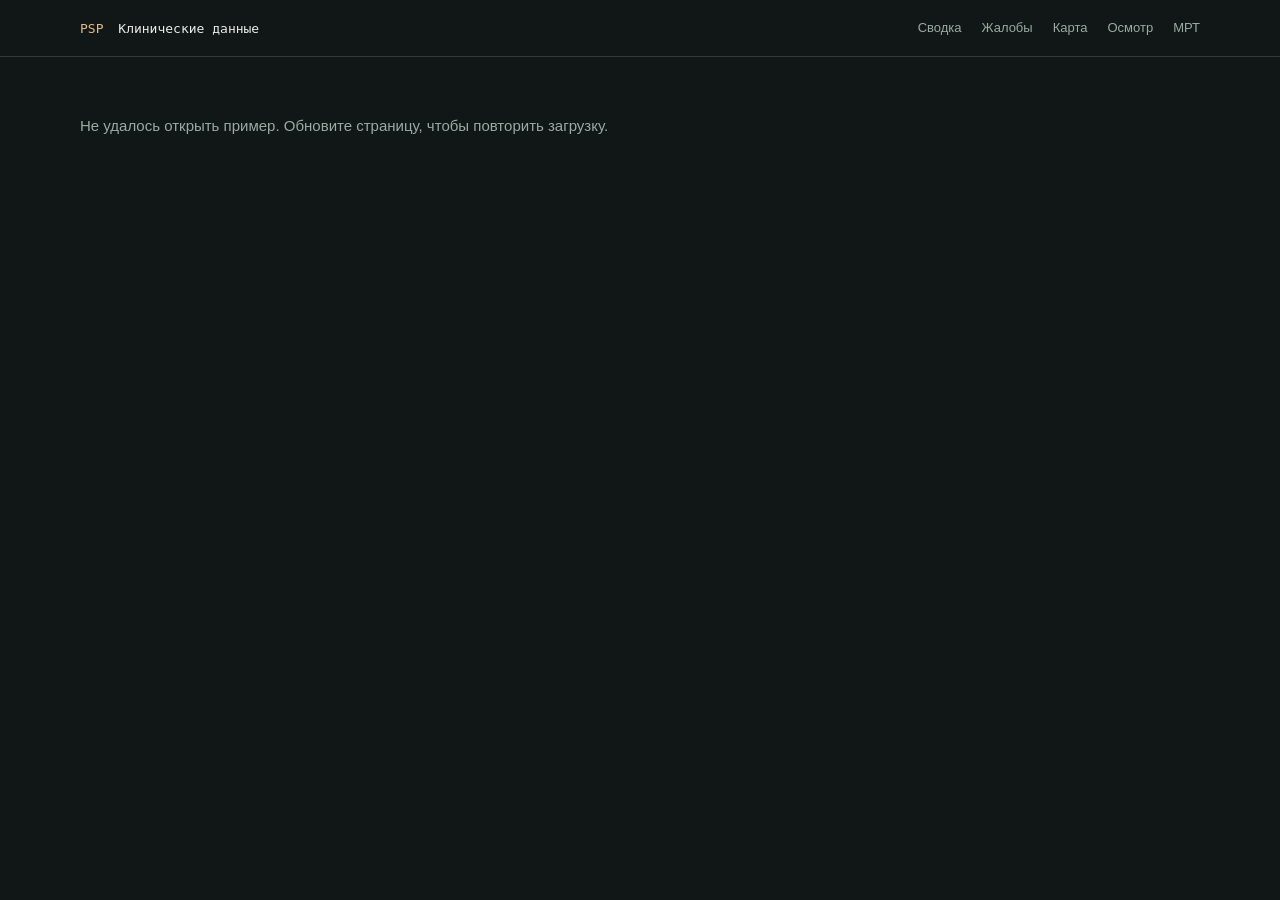
==== src/ai_spine_med/review_web/psp_demo/index.html @ c8e82931 "Publish a synthetic PSP summary demo" ====
<!doctype html>
<html lang="ru">
<head>
  <meta charset="utf-8">
  <meta name="viewport" content="width=device-width, initial-scale=1">
  <meta name="color-scheme" content="dark">
  <meta name="referrer" content="no-referrer">
  <title>Пример сводки · PSP</title>
  <link rel="stylesheet" href="demo.css">
  <script src="demo.js" defer></script>
</head>
<body>
  <header class="topbar">
    <a class="brand" href="#summary">PSP <span>Клинические данные</span></a>
    <nav aria-label="Разделы примера">
      <a href="#summary">Сводка</a>
      <a href="#complaints">Жалобы</a>
      <a href="#map">Карта</a>
      <a href="#exam">Осмотр</a>
      <a href="#mri">МРТ</a>
    </nav>
  </header>
  <main>
    <p id="loading" class="loading" role="status">Загружаю сводку…</p>
    <div id="demo" hidden>
      <header class="intro">
        <span class="eyebrow">Пример обследования</span>
        <h1 id="title">Пример сводки обследования</h1>
        <p id="context">Жалобы, отметки на карте и результаты осмотра вымышлены. МРТ показано в виде результатов исследовательского анализа.</p>
      </header>
      <div class="overview">
        <section id="summary" class="panel summary" aria-labelledby="summary-title">
          <h2 id="summary-title">Общая сводка</h2>
          <ul id="summary-list" class="findings"></ul>
        </section>
        <section id="mri" class="panel mri" aria-labelledby="mri-heading">
          <span class="eyebrow">Результат модели</span>
          <h2 id="mri-heading">МРТ поясничного отдела</h2>
          <p id="mri-title" class="muted" hidden></p>
          <ul id="mri-findings" class="findings"></ul>
          <ul id="mri-unassessed" class="findings muted" hidden></ul>
          <p class="muted">Источник серии — <a href="https://www.kaggle.com/competitions/rsna-2024-lumbar-spine-degenerative-classification">RSNA 2024 Lumbar Spine Degenerative Classification Challenge</a>.</p>
        </section>
      </div>
      <div class="details">
        <section id="complaints" class="panel" aria-labelledby="complaints-title">
          <span class="eyebrow">Со слов пациента</span>
          <h2 id="complaints-title">Жалобы и анамнез</h2>
          <dl id="complaints-list"></dl>
        </section>
        <section id="map" class="panel" aria-labelledby="map-title">
          <span class="eyebrow">Отметки пациента</span>
          <h2 id="map-title">Карта симптомов</h2>
          <div id="body-views" class="body-views"></div>
          <ul class="map-legend" aria-label="Обозначения карты">
            <li class="pain">Боль</li>
            <li class="numbness">Онемение</li>
            <li class="weakness">Субъективная слабость</li>
          </ul>
          <ul id="map-list" class="findings compact" aria-label="Отметки на карте"></ul>
        </section>
      </div>
      <section id="exam" class="panel" aria-labelledby="exam-title">
        <span class="eyebrow">Ручной ввод</span>
        <h2 id="exam-title">Неврологический осмотр</h2>
        <table>
          <thead><tr><th scope="col">Проба</th><th scope="col">Слева</th><th scope="col">Справа</th></tr></thead>
          <tbody id="exam-rows"></tbody>
        </table>
      </section>
    </div>
  </main>
</body>
</html>
---- src/ai_spine_med/review_web/psp_demo/demo.css ----
:root {
  color-scheme: dark;
  --page: #111716;
  --panel: #181f1d;
  --line: #303b37;
  --text: #e8ece8;
  --muted: #9ca9a2;
  --accent: #e5b986;
  --pain: #e9a17c;
  --numbness: #9ebfe9;
  --weakness: #c7a8e1;
  --mono: ui-monospace, "SFMono-Regular", Consolas, monospace;
  font-family: -apple-system, BlinkMacSystemFont, "Segoe UI", sans-serif;
  background: var(--page);
  color: var(--text);
}

* { box-sizing: border-box; }
html { scroll-padding-top: 22px; }
body { margin: 0; font-size: 15px; line-height: 1.55; }
[hidden] { display: none !important; }
a { color: var(--muted); text-decoration: none; }
a:hover { color: var(--accent); }
a:focus-visible { outline: 2px solid var(--accent); outline-offset: 4px; }

.topbar {
  display: flex;
  justify-content: space-between;
  align-items: center;
  gap: 22px;
  padding: 18px max(22px, calc((100% - 1120px) / 2));
  border-bottom: 1px solid var(--line);
}

.brand { color: var(--accent); font: 13px var(--mono); white-space: nowrap; }
.brand span { color: var(--text); margin-left: 7px; }
nav { display: flex; flex-wrap: wrap; gap: 8px 20px; font-size: 13px; }
main { max-width: 1164px; padding: 42px 22px 54px; margin: 0 auto; }
.loading, .context, .muted { color: var(--muted); }
.intro { max-width: 740px; margin-bottom: 28px; }
.intro p { margin: 12px 0 0; color: var(--muted); }
.eyebrow {
  display: block;
  margin-bottom: 9px;
  color: var(--accent);
  font: 11px/1.4 var(--mono);
  letter-spacing: .08em;
  text-transform: uppercase;
}

h1, h2 { margin: 0; font-weight: 500; line-height: 1.13; }
h1 { font-size: clamp(32px, 5vw, 50px); letter-spacing: -.04em; }
h2 { font-size: 23px; letter-spacing: -.025em; }
.overview, .details { display: grid; gap: 14px; margin-bottom: 14px; }
.overview { grid-template-columns: minmax(0, 1.15fr) minmax(0, 1fr); }
.details { grid-template-columns: minmax(0, 1fr) minmax(0, 1fr); }
.panel {
  min-width: 0;
  padding: 24px 26px;
  background: var(--panel);
  border: 1px solid var(--line);
  overflow-wrap: anywhere;
}
.summary { background: #202923; border-left: 3px solid var(--accent); }
.mri { background: #18231e; }
.findings { margin: 16px 0 0; padding-left: 19px; }
.findings li + li { margin-top: 8px; }
.findings li::marker { color: var(--accent); }
.compact { font-size: 13px; }
dl { margin: 14px 0 0; }
dt { margin-top: 14px; color: var(--muted); font-size: 12px; }
dd { margin: 3px 0 0; }

.body-views { display: grid; grid-template-columns: repeat(2, minmax(0, 1fr)); gap: 10px; margin-top: 16px; }
.body-views figure { margin: 0; padding: 10px 5px; background: #111a16; border: 1px solid var(--line); }
.body-views svg { display: block; width: 100%; max-width: 136px; height: auto; margin: 0 auto; }
.body-views figcaption { text-align: center; font-size: 13px; }
.body-sides { display: block; color: var(--muted); font: 10px/1.6 var(--mono); }
.body-outline { fill: #26352c; stroke: #708779; stroke-width: 3; }
.body-axis { fill: none; stroke: #506458; stroke-width: 2; }
.mark { stroke: #111a16; stroke-width: 3; }
.mark.pain { fill: var(--pain); }
.mark.numbness { fill: var(--numbness); }
.mark.weakness { fill: var(--weakness); }
.map-legend { display: flex; flex-wrap: wrap; gap: 6px 14px; list-style: none; margin: 14px 0 0; padding: 0; color: var(--muted); font-size: 12px; }
.map-legend li::before { content: ""; display: inline-block; vertical-align: 1px; width: 7px; height: 7px; border-radius: 50%; margin-right: 6px; }
.map-legend .pain::before { background: var(--pain); }
.map-legend .numbness::before { background: var(--numbness); }
.map-legend .weakness::before { background: var(--weakness); }

table { width: 100%; table-layout: fixed; border-collapse: collapse; margin-top: 14px; text-align: left; font-size: 14px; }
th, td { padding: 10px 8px; vertical-align: top; border-bottom: 1px solid var(--line); }
thead { color: var(--muted); }
th:first-child { width: 44%; padding-left: 0; }
th { font-weight: 500; }
tr:last-child td, tbody tr:last-child th { border-bottom: 0; }

@media (max-width: 680px) {
  .topbar { flex-direction: column; align-items: flex-start; gap: 10px; padding: 15px 16px; }
  nav { gap: 5px 16px; }
  main { padding: 28px 14px 36px; }
  .overview, .details { grid-template-columns: 1fr; }
  .panel { padding: 19px 17px; }
  th, td { padding-right: 4px; padding-left: 4px; }
  table { font-size: 13px; }
}
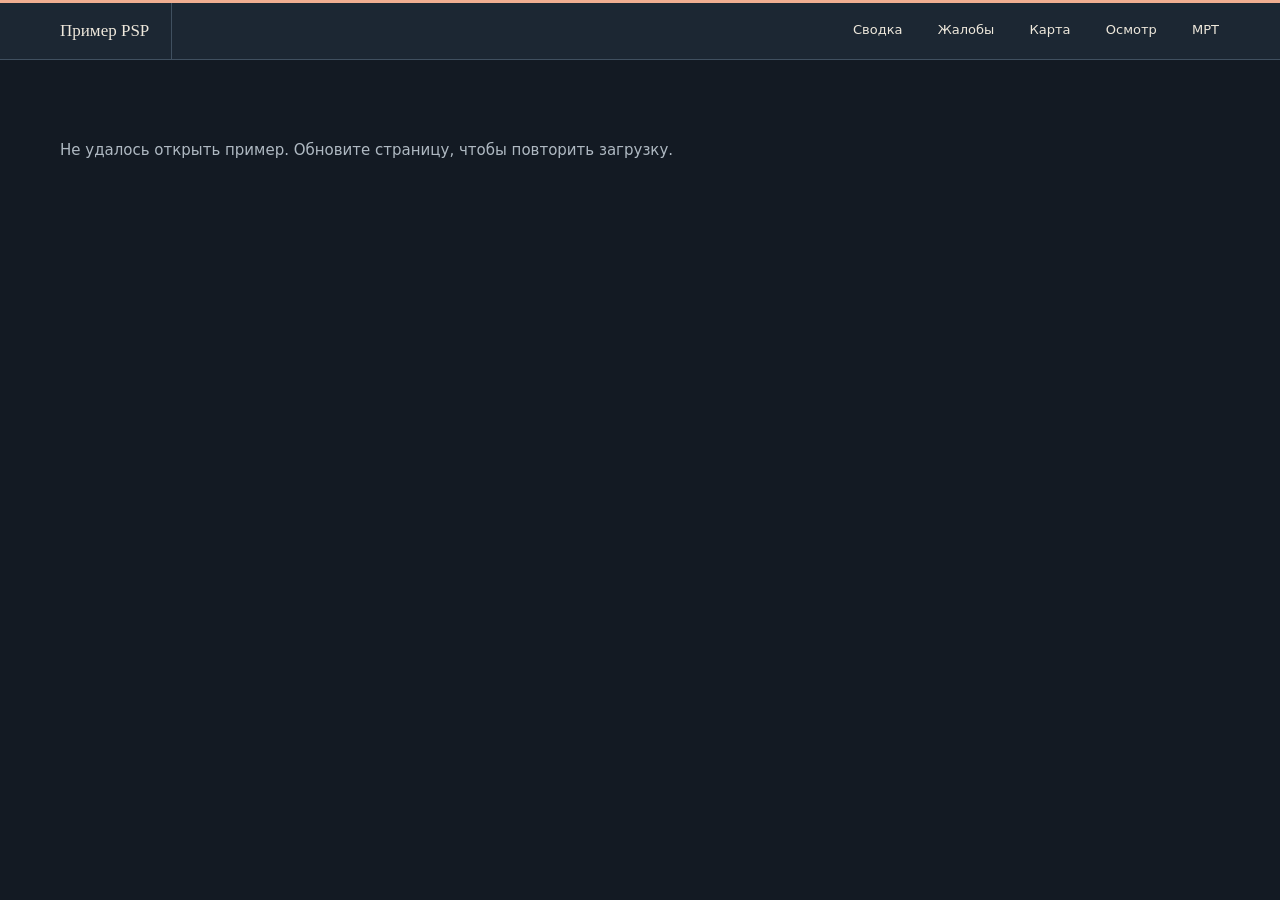
==== commit 311d06e7: "Style the review site as a dark medical atlas" ====
--- a/src/ai_spine_med/review_web/psp_demo/index.html
+++ b/src/ai_spine_med/review_web/psp_demo/index.html
@@ -11,7 +11,7 @@
 </head>
 <body>
   <header class="topbar">
-    <a class="brand" href="#summary">PSP <span>Клинические данные</span></a>
+    <a class="demo-home" href="#demo">Пример PSP</a>
     <nav aria-label="Разделы примера">
       <a href="#summary">Сводка</a>
       <a href="#complaints">Жалобы</a>
@@ -24,22 +24,24 @@
     <p id="loading" class="loading" role="status">Загружаю сводку…</p>
     <div id="demo" hidden>
       <header class="intro">
-        <span class="eyebrow">Пример обследования</span>
         <h1 id="title">Пример сводки обследования</h1>
         <p id="context">Жалобы, отметки на карте и результаты осмотра вымышлены. МРТ показано в виде результатов исследовательского анализа.</p>
       </header>
       <div class="overview">
         <section id="summary" class="panel summary" aria-labelledby="summary-title">
           <h2 id="summary-title">Общая сводка</h2>
-          <ul id="summary-list" class="findings"></ul>
+          <ul id="summary-list" class="findings" role="list"></ul>
         </section>
         <section id="mri" class="panel mri" aria-labelledby="mri-heading">
           <span class="eyebrow">Результат модели</span>
           <h2 id="mri-heading">МРТ поясничного отдела</h2>
           <p id="mri-title" class="muted" hidden></p>
           <ul id="mri-findings" class="findings"></ul>
-          <ul id="mri-unassessed" class="findings muted" hidden></ul>
-          <p class="muted">Источник серии — <a href="https://www.kaggle.com/competitions/rsna-2024-lumbar-spine-degenerative-classification">RSNA 2024 Lumbar Spine Degenerative Classification Challenge</a>.</p>
+          <details class="report-details">
+            <summary>Что не удалось оценить</summary>
+            <ul id="mri-unassessed" class="findings muted" hidden></ul>
+          </details>
+          <p class="source-note">Источник серии — <a href="https://www.kaggle.com/competitions/rsna-2024-lumbar-spine-degenerative-classification">RSNA 2024 Lumbar Spine Degenerative Classification Challenge</a>.</p>
         </section>
       </div>
       <div class="details">
@@ -61,7 +63,6 @@
         </section>
       </div>
       <section id="exam" class="panel" aria-labelledby="exam-title">
-        <span class="eyebrow">Ручной ввод</span>
         <h2 id="exam-title">Неврологический осмотр</h2>
         <table>
           <thead><tr><th scope="col">Проба</th><th scope="col">Слева</th><th scope="col">Справа</th></tr></thead>
--- a/src/ai_spine_med/review_web/psp_demo/demo.css
+++ b/src/ai_spine_med/review_web/psp_demo/demo.css
@@ -1,106 +1,261 @@
 :root {
   color-scheme: dark;
-  --page: #111716;
-  --panel: #181f1d;
-  --line: #303b37;
-  --text: #e8ece8;
-  --muted: #9ca9a2;
-  --accent: #e5b986;
-  --pain: #e9a17c;
-  --numbness: #9ebfe9;
-  --weakness: #c7a8e1;
+  --page: #131a23;
+  --sheet: #1c2733;
+  --substrate: #17212c;
+  --ink: #eee8dc;
+  --muted: #afb9c2;
+  --line: #405060;
+  --copper: #f0ae91;
+  --teal: #aed3d9;
+  --teal-soft: #243941;
+  --pain: #f0ae91;
+  --numbness: #8bc6e0;
+  --weakness: #c7a9e4;
+  --serif: Georgia, "Times New Roman", serif;
   --mono: ui-monospace, "SFMono-Regular", Consolas, monospace;
-  font-family: -apple-system, BlinkMacSystemFont, "Segoe UI", sans-serif;
+  font-family: system-ui, -apple-system, BlinkMacSystemFont, "Segoe UI", sans-serif;
   background: var(--page);
-  color: var(--text);
+  color: var(--ink);
 }
 
 * { box-sizing: border-box; }
-html { scroll-padding-top: 22px; }
-body { margin: 0; font-size: 15px; line-height: 1.55; }
+html { scroll-padding-top: 24px; }
+body { margin: 0; font-size: 15px; line-height: 1.56; }
 [hidden] { display: none !important; }
-a { color: var(--muted); text-decoration: none; }
-a:hover { color: var(--accent); }
-a:focus-visible { outline: 2px solid var(--accent); outline-offset: 4px; }
+a { color: var(--teal); text-underline-offset: .2em; }
+a:hover { color: var(--copper); }
+:focus-visible { outline: 2px solid var(--teal); outline-offset: 4px; }
 
 .topbar {
   display: flex;
   justify-content: space-between;
+  align-items: stretch;
+  gap: 20px;
+  padding-inline: max(22px, calc((100% - 1160px) / 2));
+  border-top: 3px solid var(--copper);
+  border-bottom: 1px solid var(--line);
+  background: var(--sheet);
+}
+
+.demo-home {
+  display: flex;
   align-items: center;
-  gap: 22px;
-  padding: 18px max(22px, calc((100% - 1120px) / 2));
-  border-bottom: 1px solid var(--line);
-}
-
-.brand { color: var(--accent); font: 13px var(--mono); white-space: nowrap; }
-.brand span { color: var(--text); margin-left: 7px; }
-nav { display: flex; flex-wrap: wrap; gap: 8px 20px; font-size: 13px; }
-main { max-width: 1164px; padding: 42px 22px 54px; margin: 0 auto; }
-.loading, .context, .muted { color: var(--muted); }
-.intro { max-width: 740px; margin-bottom: 28px; }
-.intro p { margin: 12px 0 0; color: var(--muted); }
+  flex-shrink: 0;
+  padding: 14px 22px 14px 0;
+  border-right: 1px solid var(--line);
+  color: var(--ink);
+  font: 17px/1.1 var(--serif);
+  text-decoration: none;
+}
+
+nav {
+  display: flex;
+  flex-wrap: wrap;
+  align-items: stretch;
+  gap: 0 clamp(14px, 2.6vw, 34px);
+  font-size: 13px;
+}
+
+nav a {
+  display: flex;
+  align-items: center;
+  min-height: 56px;
+  padding: 0 1px;
+  border-bottom: 2px solid transparent;
+  color: var(--ink);
+  text-decoration: none;
+}
+
+nav a:hover { border-bottom-color: var(--copper); }
+
+main {
+  width: min(100% - 44px, 1160px);
+  padding-block: clamp(28px, 5vw, 65px) 64px;
+  margin-inline: auto;
+}
+
+.loading, .muted { color: var(--muted); }
+
+.intro {
+  display: grid;
+  grid-template-columns: minmax(0, 1fr) minmax(180px, .43fr);
+  gap: 12px clamp(25px, 6vw, 82px);
+  align-items: end;
+  padding-bottom: clamp(21px, 4vw, 36px);
+  margin-bottom: 10px;
+  border-bottom: 1px solid var(--teal);
+}
+
+h1, h2 {
+  margin: 0;
+  font-family: var(--serif);
+  font-weight: 400;
+  line-height: 1.08;
+  text-wrap: balance;
+}
+
+h1 { max-width: 13em; font-size: clamp(34px, 5.5vw, 72px); letter-spacing: -.04em; }
+h2 { font-size: clamp(23px, 3vw, 35px); letter-spacing: -.02em; }
+
+.intro p {
+  max-width: 43ch;
+  margin: 0 0 4px;
+  padding-left: 14px;
+  border-left: 2px solid var(--copper);
+  color: var(--muted);
+  font-size: 14px;
+}
+
 .eyebrow {
   display: block;
-  margin-bottom: 9px;
-  color: var(--accent);
-  font: 11px/1.4 var(--mono);
-  letter-spacing: .08em;
+  margin-bottom: 8px;
+  color: var(--copper);
+  font: 11px/1.45 var(--mono);
+  letter-spacing: .065em;
   text-transform: uppercase;
 }
 
-h1, h2 { margin: 0; font-weight: 500; line-height: 1.13; }
-h1 { font-size: clamp(32px, 5vw, 50px); letter-spacing: -.04em; }
-h2 { font-size: 23px; letter-spacing: -.025em; }
-.overview, .details { display: grid; gap: 14px; margin-bottom: 14px; }
-.overview { grid-template-columns: minmax(0, 1.15fr) minmax(0, 1fr); }
-.details { grid-template-columns: minmax(0, 1fr) minmax(0, 1fr); }
-.panel {
-  min-width: 0;
-  padding: 24px 26px;
-  background: var(--panel);
+.overview, .details {
+  display: grid;
+  align-items: start;
+  gap: 22px clamp(25px, 5.2vw, 65px);
+  padding-block: 24px 28px;
+  border-bottom: 1px solid var(--line);
+}
+
+.overview { grid-template-columns: minmax(0, 1.16fr) minmax(0, 1fr); }
+.details { grid-template-columns: minmax(0, .84fr) minmax(0, 1fr); }
+
+.panel { min-width: 0; overflow-wrap: anywhere; }
+.summary { padding: 13px 0 0; }
+
+.summary .findings {
+  padding: 0;
+  margin-top: 17px;
+  list-style: none;
+  font: clamp(16px, 1.8vw, 21px)/1.46 var(--serif);
+}
+
+.summary .findings li { padding-block: 13px; }
+.summary .findings li + li { border-top: 1px solid var(--line); }
+
+.mri {
+  padding: 20px clamp(16px, 2.4vw, 26px);
+  border-top: 3px solid var(--teal);
+  background: var(--sheet);
+}
+
+.mri h2 { font-size: clamp(23px, 2.9vw, 32px); }
+#mri-title { margin: 8px 0 0; font: 12px/1.5 var(--mono); }
+
+.findings { margin: 12px 0 0; padding-inline-start: 19px; }
+.findings li + li { margin-top: 7px; }
+.findings li::marker { color: var(--copper); }
+.mri .findings { font-size: 14px; }
+
+.report-details { margin-top: 16px; padding-top: 10px; border-top: 1px solid var(--line); }
+.report-details:has(#mri-unassessed[hidden]) { display: none; }
+.report-details summary { cursor: pointer; color: var(--teal); font-size: 13px; }
+.report-details summary:hover { color: var(--copper); }
+.source-note { margin: 13px 0 0; color: var(--muted); font-size: 12px; }
+
+#complaints-list { margin: 17px 0 0; }
+#complaints-list dt {
+  display: block;
+  margin: 0;
+  padding-top: 10px;
+  border-top: 1px solid var(--line);
+  color: var(--teal);
+  font-size: 12px;
+  font-weight: 600;
+}
+#complaints-list dd { margin: 3px 0 12px; }
+
+.body-views {
+  display: grid;
+  grid-template-columns: repeat(2, minmax(0, 1fr));
+  gap: 1px;
+  margin-top: 16px;
   border: 1px solid var(--line);
-  overflow-wrap: anywhere;
-}
-.summary { background: #202923; border-left: 3px solid var(--accent); }
-.mri { background: #18231e; }
-.findings { margin: 16px 0 0; padding-left: 19px; }
-.findings li + li { margin-top: 8px; }
-.findings li::marker { color: var(--accent); }
-.compact { font-size: 13px; }
-dl { margin: 14px 0 0; }
-dt { margin-top: 14px; color: var(--muted); font-size: 12px; }
-dd { margin: 3px 0 0; }
-
-.body-views { display: grid; grid-template-columns: repeat(2, minmax(0, 1fr)); gap: 10px; margin-top: 16px; }
-.body-views figure { margin: 0; padding: 10px 5px; background: #111a16; border: 1px solid var(--line); }
-.body-views svg { display: block; width: 100%; max-width: 136px; height: auto; margin: 0 auto; }
-.body-views figcaption { text-align: center; font-size: 13px; }
-.body-sides { display: block; color: var(--muted); font: 10px/1.6 var(--mono); }
-.body-outline { fill: #26352c; stroke: #708779; stroke-width: 3; }
-.body-axis { fill: none; stroke: #506458; stroke-width: 2; }
-.mark { stroke: #111a16; stroke-width: 3; }
+  background: var(--line);
+}
+
+.body-views figure {
+  margin: 0;
+  padding: 10px 6px 9px;
+  background: var(--substrate);
+  background-image:
+    linear-gradient(to right, #aed3d90c 1px, transparent 1px),
+    linear-gradient(to bottom, #aed3d90c 1px, transparent 1px);
+  background-size: 18px 18px;
+}
+
+.body-views svg { display: block; width: 100%; max-width: 114px; height: auto; margin-inline: auto; }
+.body-views figcaption { color: var(--ink); font: 17px/1.25 var(--serif); text-align: center; }
+.body-sides { display: block; margin-top: 3px; color: var(--muted); font: 10px/1.5 var(--mono); }
+.body-outline { fill: var(--teal-soft); stroke: var(--teal); stroke-width: 2.5; }
+.body-axis { fill: none; stroke: #7c9ca5; stroke-width: 2; }
+.mark { stroke: var(--sheet); stroke-width: 3; }
 .mark.pain { fill: var(--pain); }
 .mark.numbness { fill: var(--numbness); }
 .mark.weakness { fill: var(--weakness); }
-.map-legend { display: flex; flex-wrap: wrap; gap: 6px 14px; list-style: none; margin: 14px 0 0; padding: 0; color: var(--muted); font-size: 12px; }
-.map-legend li::before { content: ""; display: inline-block; vertical-align: 1px; width: 7px; height: 7px; border-radius: 50%; margin-right: 6px; }
+
+.map-legend {
+  display: flex;
+  flex-wrap: wrap;
+  gap: 6px 16px;
+  margin: 11px 0 0;
+  padding: 0;
+  list-style: none;
+  color: var(--muted);
+  font-size: 12px;
+}
+
+.map-legend li::before {
+  content: "";
+  display: inline-block;
+  width: 7px;
+  height: 7px;
+  margin-right: 6px;
+  border-radius: 50%;
+  vertical-align: 1px;
+}
+
 .map-legend .pain::before { background: var(--pain); }
 .map-legend .numbness::before { background: var(--numbness); }
 .map-legend .weakness::before { background: var(--weakness); }
-
-table { width: 100%; table-layout: fixed; border-collapse: collapse; margin-top: 14px; text-align: left; font-size: 14px; }
-th, td { padding: 10px 8px; vertical-align: top; border-bottom: 1px solid var(--line); }
-thead { color: var(--muted); }
-th:first-child { width: 44%; padding-left: 0; }
-th { font-weight: 500; }
-tr:last-child td, tbody tr:last-child th { border-bottom: 0; }
-
-@media (max-width: 680px) {
-  .topbar { flex-direction: column; align-items: flex-start; gap: 10px; padding: 15px 16px; }
-  nav { gap: 5px 16px; }
-  main { padding: 28px 14px 36px; }
-  .overview, .details { grid-template-columns: 1fr; }
-  .panel { padding: 19px 17px; }
-  th, td { padding-right: 4px; padding-left: 4px; }
+.compact { font-size: 13px; }
+
+#exam { padding-top: 27px; }
+table {
+  width: 100%;
+  table-layout: fixed;
+  border-collapse: collapse;
+  margin-top: 15px;
+  border-bottom: 1px solid var(--teal);
+  text-align: left;
+  font-size: 14px;
+}
+
+th, td { padding: 10px 12px; border-bottom: 1px solid var(--line); vertical-align: top; }
+thead { border-top: 1px solid var(--teal); background: var(--substrate); color: var(--muted); }
+thead th { font: 12px/1.3 var(--mono); }
+th:first-child { width: 44%; }
+tbody th { font-weight: 550; }
+tbody tr:nth-child(odd) { background: var(--sheet); }
+
+@media (max-width: 740px) {
+  .topbar { flex-wrap: wrap; align-items: center; gap: 0; padding-inline: 16px; }
+  .demo-home { width: 100%; padding: 12px 0 2px; border-right: 0; }
+  nav { gap: 0 15px; }
+  nav a { min-height: 40px; }
+  main { width: calc(100% - 32px); padding-bottom: 36px; }
+  .intro, .overview, .details { grid-template-columns: minmax(0, 1fr); }
+  .intro { align-items: start; }
+  .intro p { margin-top: 5px; }
+  .summary { padding-top: 0; }
+  .body-views svg { max-width: 98px; }
+  th, td { padding-right: 7px; padding-left: 7px; }
   table { font-size: 13px; }
 }
